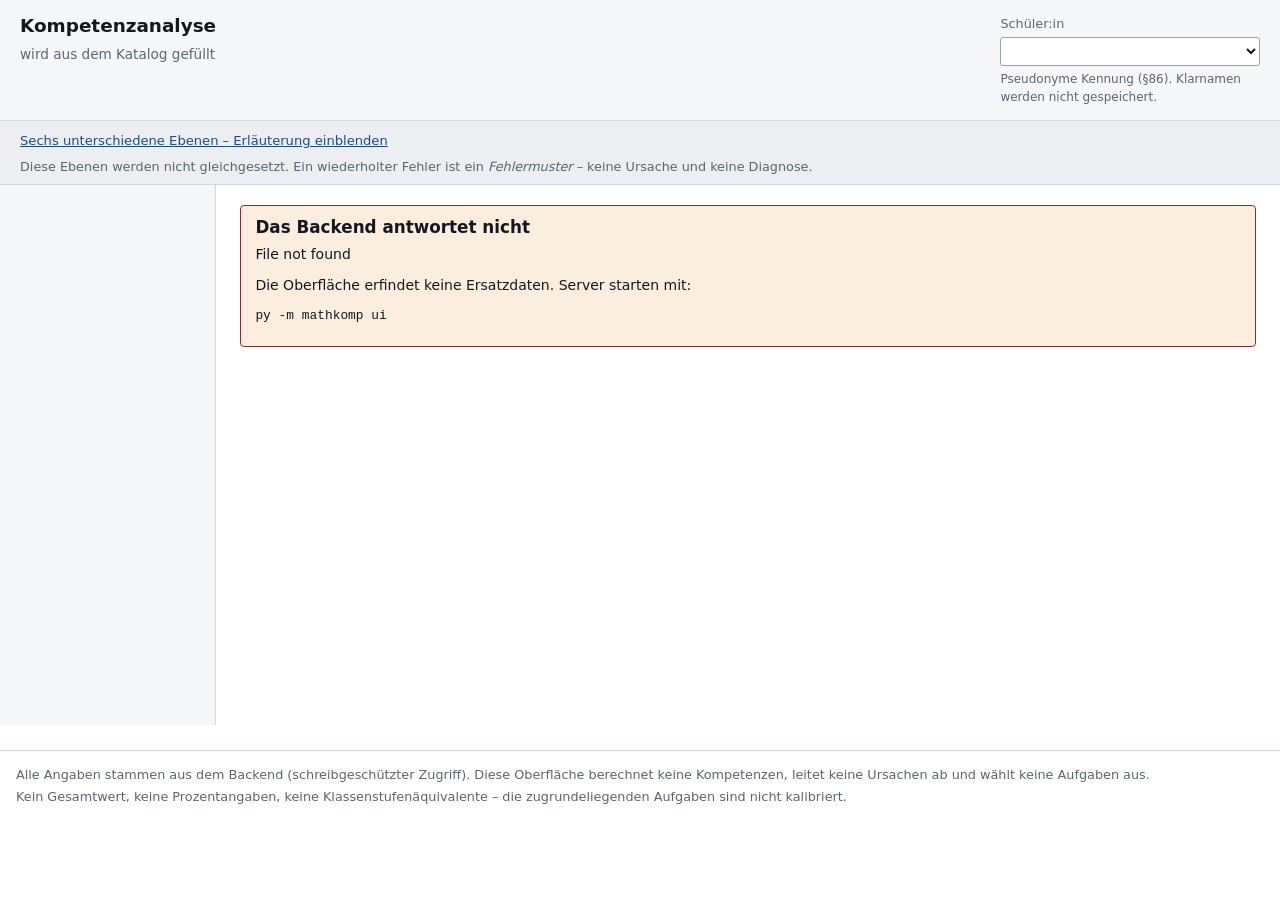
==== ui/index.html @ 8a3df8dd "Add files via upload" ====
<!DOCTYPE html>
<html lang="de">
<head>
<meta charset="utf-8">
<meta name="viewport" content="width=device-width, initial-scale=1">
<title>Kompetenzanalyse – Zahl und Operation</title>
<link rel="stylesheet" href="app.css">
</head>
<body>

<header class="kopf">
  <div class="kopf-titel">
    <h1>Kompetenzanalyse</h1>
    <p class="kopf-bereich" id="kopf-bereich">wird aus dem Katalog gefüllt</p>
  </div>
  <div class="kopf-auswahl">
    <label for="schueler">Schüler:in</label>
    <select id="schueler" aria-describedby="schueler-hinweis"></select>
    <p id="schueler-hinweis" class="hinweis">Pseudonyme Kennung (§86). Klarnamen werden nicht gespeichert.</p>
  </div>
</header>

<!--
  Die Begriffsleiste steht fest im Gerüst, nicht in einer einzelnen Ansicht.
  Die Grundregel der Spezifikation verlangt, dass die Oberfläche "jederzeit"
  zwischen den sechs Ebenen unterscheidet. Jederzeit heißt: auch dann, wenn
  jemand nur eine Zahl sucht und die Erklärung nicht liest.
-->
<section class="begriffe" aria-label="Unterschiedene Ebenen">
  <button type="button" class="begriffe-schalter" id="begriffe-schalter"
          aria-expanded="false" aria-controls="begriffe-liste">
    Sechs unterschiedene Ebenen – Erläuterung einblenden
  </button>
  <ol class="begriffe-liste" id="begriffe-liste" hidden>
    <li><span class="ebene ebene-b">B</span> <b>Beobachtung</b> – was tatsächlich eingegeben wurde. Roh, unbewertet.</li>
    <li><span class="ebene ebene-f">F</span> <b>Fehler</b> – eine Beobachtung mit einem Fehlercode. Der Code beschreibt, <em>was</em> abweicht, nicht <em>warum</em>.</li>
    <li><span class="ebene ebene-e">E</span> <b>Evidenz</b> – aus Beobachtungen abgeleitete Belege für oder gegen eine Kompetenz.</li>
    <li><span class="ebene ebene-k">K</span> <b>Kompetenzzustand</b> – der aus Evidenz fortgeschriebene Status eines Knotens.</li>
    <li><span class="ebene ebene-h">H</span> <b>Hypothese</b> – eine Vermutung über einen Zusammenhang. Keine Feststellung.</li>
    <li><span class="ebene ebene-p">P</span> <b>Hypothesenprüfung</b> – die Aufgabe, die eine Hypothese widerlegen würde.</li>
  </ol>
  <p class="begriffe-regel">
    Diese Ebenen werden nicht gleichgesetzt. Ein wiederholter Fehler ist ein
    <em>Fehlermuster</em> – keine Ursache und keine Diagnose.
  </p>
</section>

<div class="rahmen">
  <nav class="navigation" id="navigation" aria-label="Hauptnavigation"></nav>
  <main id="inhalt" tabindex="-1">
    <p class="laedt">Daten werden geladen …</p>
  </main>
</div>

<footer class="fuss">
  <p>
    Alle Angaben stammen aus dem Backend (schreibgeschützter Zugriff). Diese
    Oberfläche berechnet keine Kompetenzen, leitet keine Ursachen ab und wählt
    keine Aufgaben aus.
  </p>
  <p>
    Kein Gesamtwert, keine Prozentangaben, keine Klassenstufenäquivalente –
    die zugrundeliegenden Aufgaben sind nicht kalibriert.
  </p>
</footer>

<script type="module" src="app.js"></script>
</body>
</html>
---- ui/app.css ----
/* Schlicht, wissenschaftlich, übersichtlich. Desktop zuerst, responsive.
 *
 * Zur Farbcodierung: jede farbcodierte Angabe trägt zusätzlich ein Zeichen und
 * einen Text. Die Spezifikation verlangt das ausdrücklich – Farbe ist hier
 * eine zweite Codierung, nie die einzige. Wer die Seite in Graustufen druckt
 * oder Farben nicht unterscheidet, verliert keine Information.
 */

:root {
  --grund: #ffffff;
  --flaeche: #f6f7f9;
  --flaeche-2: #eceef2;
  --linie: #d3d7de;
  --linie-stark: #9aa2ae;
  --text: #14181e;
  --text-leise: #5c6572;

  --ressource: #10603a;
  --ressource-flaeche: #e3f1ea;
  --offen: #8a4a05;
  --offen-flaeche: #fbeede;
  --ungeprueft: #3f4753;
  --ungeprueft-flaeche: #e9ebef;

  --akzent: #1c4c8c;
  --akzent-flaeche: #e6edf7;

  --b: #4a3f8f;  /* Beobachtung */
  --f: #8a2f2f;  /* Fehler */
  --e: #1c4c8c;  /* Evidenz */
  --k: #10603a;  /* Kompetenzzustand */
  --h: #7a4a00;  /* Hypothese */
  --p: #3f4753;  /* Hypothesenprüfung */

  --schrift: system-ui, "Segoe UI", Roboto, "Helvetica Neue", Arial, sans-serif;
  --mono: "Cascadia Mono", "SF Mono", Consolas, "Liberation Mono", monospace;
}

@media (prefers-color-scheme: dark) {
  :root {
    --grund: #14171c;
    --flaeche: #1b1f26;
    --flaeche-2: #242932;
    --linie: #333a45;
    --linie-stark: #6d7785;
    --text: #e8eaee;
    --text-leise: #a2abb8;
    --ressource: #63c996;
    --ressource-flaeche: #163024;
    --offen: #e0a45e;
    --offen-flaeche: #322415;
    --ungeprueft: #a2abb8;
    --ungeprueft-flaeche: #252a33;
    --akzent: #7fb0ee;
    --akzent-flaeche: #172231;
    --b: #a79ce8;
    --f: #e88f8f;
    --e: #7fb0ee;
    --k: #63c996;
    --h: #e0a45e;
    --p: #a2abb8;
  }
}

* { box-sizing: border-box; }

body {
  margin: 0;
  font-family: var(--schrift);
  font-size: 14px;
  line-height: 1.5;
  color: var(--text);
  background: var(--grund);
}

h1, h2, h3, h4 { font-weight: 600; line-height: 1.25; margin: 0 0 .4rem; }
h1 { font-size: 1.15rem; }
h2 { font-size: 1.05rem; margin-top: 0; }
h3 { font-size: .95rem; }
h4 { font-size: .82rem; text-transform: uppercase; letter-spacing: .04em; color: var(--text-leise); }
p { margin: 0 0 .6rem; }
a { color: var(--akzent); }
code, .mono { font-family: var(--mono); font-size: .92em; }

/* ------------------------------------------------------------------ Kopf */

.kopf {
  display: flex; flex-wrap: wrap; gap: 1.5rem; align-items: flex-start;
  justify-content: space-between;
  padding: .9rem 1.25rem;
  border-bottom: 1px solid var(--linie);
  background: var(--flaeche);
}
.kopf-bereich { margin: 0; color: var(--text-leise); font-size: .85rem; }
.kopf-auswahl { display: flex; flex-direction: column; gap: .2rem; }
.kopf-auswahl label { font-size: .8rem; color: var(--text-leise); }
.hinweis { margin: 0; font-size: .75rem; color: var(--text-leise); max-width: 34ch; }

select, input[type="search"], input[type="text"], button {
  font: inherit; color: var(--text);
  background: var(--grund);
  border: 1px solid var(--linie-stark);
  border-radius: 3px; padding: .3rem .5rem;
}
button { cursor: pointer; }
button:hover { background: var(--flaeche-2); }
select:focus-visible, button:focus-visible, input:focus-visible, a:focus-visible,
[tabindex]:focus-visible, .knoten:focus-visible {
  outline: 2px solid var(--akzent); outline-offset: 2px;
}

/* -------------------------------------------------------------- Begriffe */

.begriffe {
  padding: .5rem 1.25rem;
  border-bottom: 1px solid var(--linie);
  background: var(--flaeche-2);
}
.begriffe-schalter {
  border: none; background: none; padding: .1rem 0;
  color: var(--akzent); text-decoration: underline; font-size: .82rem;
}
.begriffe-schalter:hover { background: none; }
.begriffe-liste {
  list-style: none; margin: .5rem 0 .3rem; padding: 0;
  display: grid; gap: .3rem .9rem;
  grid-template-columns: repeat(auto-fit, minmax(min(100%, 28rem), 1fr));
  font-size: .82rem;
}
.begriffe-liste[hidden] { display: none; }
.begriffe-regel { margin: .3rem 0 0; font-size: .8rem; color: var(--text-leise); }

.ebene {
  display: inline-flex; align-items: center; justify-content: center;
  width: 1.35em; height: 1.35em; border-radius: 3px;
  font-size: .78em; font-weight: 700; color: #fff;
  vertical-align: .05em;
}
.ebene-b { background: var(--b); } .ebene-f { background: var(--f); }
.ebene-e { background: var(--e); } .ebene-k { background: var(--k); }
.ebene-h { background: var(--h); } .ebene-p { background: var(--p); }
@media (prefers-color-scheme: dark) { .ebene { color: #14171c; } }

/* ------------------------------------------------------------- Navigation */

.rahmen { display: flex; align-items: stretch; min-height: 60vh; }

.navigation {
  flex: 0 0 13.5rem;
  border-right: 1px solid var(--linie);
  padding: .75rem 0;
  background: var(--flaeche);
}
.navigation button {
  display: block; width: 100%; text-align: left;
  border: none; border-left: 3px solid transparent; border-radius: 0;
  background: none; padding: .45rem 1.1rem; font-size: .9rem;
}
.navigation button:hover { background: var(--flaeche-2); }
.navigation button[aria-current="page"] {
  border-left-color: var(--akzent);
  background: var(--akzent-flaeche);
  font-weight: 600;
}
.navigation .nav-zahl { float: right; color: var(--text-leise); font-size: .8rem; font-weight: 400; }

main { flex: 1 1 auto; padding: 1.25rem 1.5rem 3rem; min-width: 0; }
main:focus { outline: none; }

/* ----------------------------------------------------------- Grundbausteine */

.abschnitt { margin-bottom: 1.75rem; }
.abschnitt > h2 { padding-bottom: .3rem; border-bottom: 1px solid var(--linie); }
.quelle { font-size: .75rem; color: var(--text-leise); font-weight: 400; }

.karten { display: grid; gap: .8rem; grid-template-columns: repeat(auto-fit, minmax(min(100%, 20rem), 1fr)); }
.karte {
  border: 1px solid var(--linie); border-radius: 4px;
  padding: .7rem .85rem; background: var(--grund);
}
.karte.wahl { cursor: pointer; text-align: left; width: 100%; font: inherit; }
.karte.wahl:hover { background: var(--flaeche); }
.karte-kopf { display: flex; gap: .5rem; align-items: baseline; justify-content: space-between; flex-wrap: wrap; }

table { border-collapse: collapse; width: 100%; font-size: .85rem; }
th, td { text-align: left; padding: .35rem .55rem; border-bottom: 1px solid var(--linie); vertical-align: top; }
th { font-weight: 600; color: var(--text-leise); font-size: .78rem; text-transform: uppercase; letter-spacing: .03em; }
tbody tr:hover { background: var(--flaeche); }
.tabelle-rahmen { overflow-x: auto; }

.kv { display: grid; grid-template-columns: minmax(9rem, auto) 1fr; gap: .15rem .8rem; font-size: .85rem; margin: 0; }
.kv dt { color: var(--text-leise); }
.kv dd { margin: 0; }

.marke {
  display: inline-flex; align-items: center; gap: .3em;
  padding: .05rem .4rem; border-radius: 3px;
  border: 1px solid var(--linie-stark);
  font-size: .78rem; white-space: nowrap;
}
.marke-zeichen { font-size: .9em; line-height: 1; }
.marke-ressource { color: var(--ressource); background: var(--ressource-flaeche); border-color: var(--ressource); }
.marke-offen     { color: var(--offen);     background: var(--offen-flaeche);     border-color: var(--offen); }
.marke-ungeprueft{ color: var(--ungeprueft);background: var(--ungeprueft-flaeche);border-color: var(--linie-stark); }

.chips { display: flex; flex-wrap: wrap; gap: .25rem; }
.chip {
  display: inline-block; padding: .05rem .4rem; border-radius: 3px;
  background: var(--flaeche-2); border: 1px solid var(--linie);
  font-size: .76rem;
}
.chip-leer { color: var(--text-leise); font-style: italic; background: none; border-style: dashed; }

/* Nur für Vorlesegeräte. Wo ein Zeichen die Bedeutung trägt, steht das Wort
   dazu - sichtbar, wenn Platz ist, sonst wenigstens hörbar. Farbe und Zeichen
   sind nie die einzige Information. */
.vh {
  position: absolute; width: 1px; height: 1px; margin: -1px; padding: 0;
  overflow: hidden; clip-path: inset(50%); white-space: nowrap; border: 0;
}

.leer { color: var(--text-leise); font-style: italic; font-size: .85rem; }
.laedt { color: var(--text-leise); }
.fehlermeldung { border: 1px solid var(--f); background: var(--offen-flaeche); padding: .7rem .9rem; border-radius: 4px; }

.merkzettel {
  border-left: 3px solid var(--linie-stark);
  background: var(--flaeche);
  padding: .5rem .75rem; margin: .5rem 0 1rem;
  font-size: .82rem; color: var(--text-leise);
}

.filterleiste { display: flex; flex-wrap: wrap; gap: .6rem; align-items: center; margin-bottom: .9rem; }
.filterleiste label { font-size: .8rem; color: var(--text-leise); display: flex; gap: .3rem; align-items: center; }

/* --------------------------------------------------------- Kompetenzkarte */

.karte-flaeche {
  border: 1px solid var(--linie); border-radius: 4px;
  background: var(--flaeche); overflow: auto; max-height: 72vh;
}
.karte-flaeche svg { display: block; }
.knoten { cursor: pointer; }
.knoten rect { fill: var(--grund); stroke: var(--linie-stark); stroke-width: 1; }
.knoten:hover rect { stroke: var(--akzent); stroke-width: 2; }
.knoten[data-gewaehlt="ja"] rect { stroke: var(--akzent); stroke-width: 2.5; }
.knoten text { font-size: 11px; fill: var(--text); }
.knoten .knoten-id { font-family: var(--mono); font-size: 9.5px; fill: var(--text-leise); }
.knoten-ressource rect { fill: var(--ressource-flaeche); }
.knoten-offen rect     { fill: var(--offen-flaeche); }
.knoten-ungeprueft rect{ fill: var(--ungeprueft-flaeche); }
.knoten-ohne rect      { fill: var(--grund); stroke-dasharray: 3 2; }
.kante { fill: none; stroke: var(--linie-stark); stroke-width: 1.2; }
.kante-HARD_PREREQUISITE   { stroke-width: 2.4; }
.kante-SUPPORTING_RELATION { stroke-dasharray: 6 3; }
.kante-CROSS_DOMAIN_RELATION { stroke-dasharray: 1.5 3; }
.kante-REPRESENTATION_RELATION { stroke-dasharray: 9 3 2 3; }
.kante-SUCCESSOR { stroke-dasharray: 11 4; }
.kante-hervor { stroke: var(--akzent); stroke-width: 2.4; }
.schicht-titel { font-size: 10px; fill: var(--text-leise); font-family: var(--mono); }

.legende { display: flex; flex-wrap: wrap; gap: .35rem 1rem; font-size: .76rem; color: var(--text-leise); margin-top: .5rem; align-items: center; }
.legende svg { vertical-align: middle; }

.zweispaltig { display: grid; gap: 1.1rem; grid-template-columns: minmax(0, 1.35fr) minmax(0, 1fr); align-items: start; }

/* ------------------------------------------------------------ Detailspalte */

.detail { border: 1px solid var(--linie); border-radius: 4px; padding: .85rem 1rem; background: var(--grund); position: sticky; top: .5rem; max-height: 85vh; overflow-y: auto; }
.detail h3 { margin-bottom: .1rem; }
.detail .detail-id { font-family: var(--mono); font-size: .76rem; color: var(--text-leise); }
.detail-block { margin-top: .9rem; }
.detail-block > h4 { margin-bottom: .25rem; }

.balken { display: flex; align-items: center; gap: .4rem; font-size: .8rem; }
.balken-spur { display: flex; height: .7rem; border: 1px solid var(--linie-stark); border-radius: 2px; overflow: hidden; min-width: 6rem; }
.balken-dafuer  { background: var(--ressource); }
.balken-dagegen { background: var(--f); }

.gestrichen { text-decoration: line-through; color: var(--text-leise); }
.wichtig { font-weight: 600; }

@media (max-width: 950px) {
  /* minmax(0, 1fr), nicht 1fr: eine Rasterspalte hat voreingestellt
     min-width:auto und wächst auf die Breite ihres Inhalts. Der Graph ist
     rund 3100px breit; mit 1fr schiebt er Kopfzeile und Navigation aus dem
     Bild, statt selbst zu scrollen. */
  .zweispaltig { grid-template-columns: minmax(0, 1fr); }
  .detail { position: static; max-height: none; }
}
@media (max-width: 760px) {
  .rahmen { display: block; }
  .navigation {
    display: flex; overflow-x: auto; border-right: none;
    border-bottom: 1px solid var(--linie); padding: 0;
  }
  .navigation button { width: auto; white-space: nowrap; border-left: none; border-bottom: 3px solid transparent; }
  .navigation button[aria-current="page"] { border-left: none; border-bottom-color: var(--akzent); }
  .navigation .nav-zahl { float: none; margin-left: .3rem; }
  main { padding: 1rem .9rem 2.5rem; }
}

.fuss {
  margin: 1.6rem 0 0; padding: .7rem 1rem 1.2rem;
  border-top: 1px solid var(--linie);
  color: var(--text-leise); font-size: .8rem;
}
.fuss p { margin: .15rem 0; }

@media print {
  .navigation, .kopf-auswahl, .begriffe-schalter { display: none; }
  .detail { position: static; }
  body { font-size: 11px; }

  /* Auf Papier sind die Statusfarben voreingestellt weg - Browser drucken
     Hintergruende nicht mit. Die Zeichen und Woerter blieben, die Farbcodierung
     nicht; ein Ausdruck waere also aermer als der Bildschirm, ohne es zu sagen. */
  * { print-color-adjust: exact; -webkit-print-color-adjust: exact; }

  /* Die Legende der sechs Ebenen bleibt sichtbar. Ein Ausdruck wird
     weitergereicht, und wer ihn bekommt, war beim Aufklappen nicht dabei:
     ohne die Erlaeuterung stehen K, E, H, B, F und P unerklaert auf dem
     Blatt - genau die Gleichsetzung, die die Grundregel verhindern soll. */
  .begriffe-liste[hidden] { display: block; }

  /* Nichts wird mitten in einer Aussage getrennt. */
  .karte, .abschnitt, tr { break-inside: avoid; }
  h2, h3, h4 { break-after: avoid; }

  /* Verweise auf andere Ansichten sind auf Papier tote Knoepfe. Sie bleiben
     lesbar, geben sich aber nicht mehr als bedienbar aus. */
  .chip { border-style: dotted; }
}
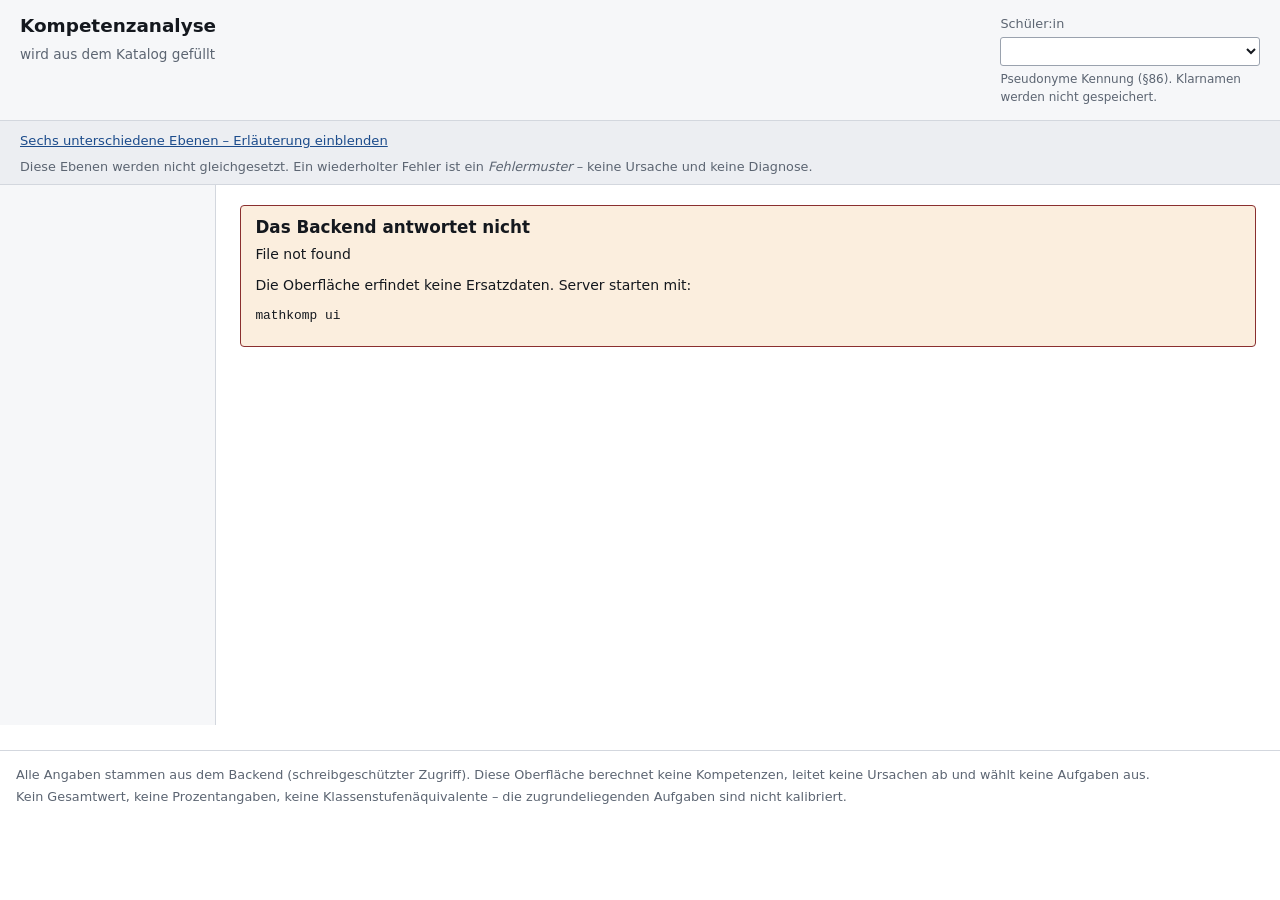
==== commit 71fa1e5c: "jetzat" ====
--- a/ui/index.html
+++ b/ui/index.html
@@ -4,6 +4,10 @@
 <meta charset="utf-8">
 <meta name="viewport" content="width=device-width, initial-scale=1">
 <title>Kompetenzanalyse – Zahl und Operation</title>
+<!-- Leeres Symbol: ohne diese Zeile fragt der Browser bei jedem Wechsel der
+     Ansicht /favicon.ico an, und die Serverkonsole fuellt sich mit 404-Zeilen,
+     die nach einem Fehler aussehen und keiner sind. -->
+<link rel="icon" href="data:,">
 <link rel="stylesheet" href="app.css">
 </head>
 <body>
